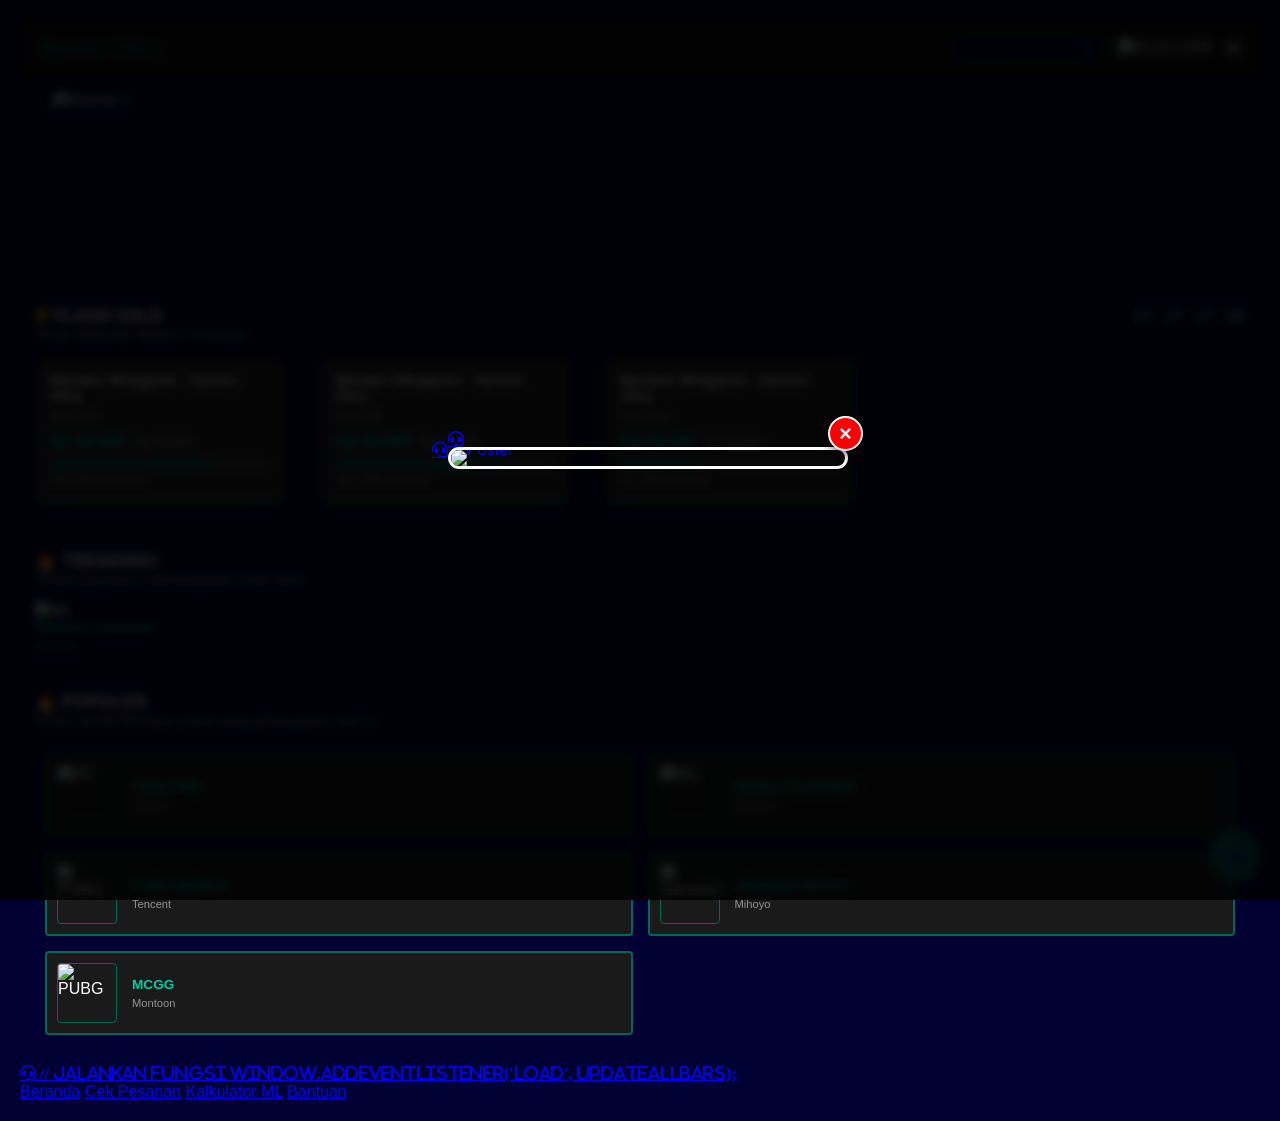
==== index.html @ 35e87192 "frist web" ====
<!DOCTYPE html>
<html lang="id">
<head>
    <meta charset="UTF-8">
    <meta name="viewport" content="width=device-width, initial-scale=1.0">
    <title>Dyemen Ohry</title>
    <link rel="stylesheet" href="Halaman dymen.css">
    <link rel="stylesheet" href="https://cdnjs.cloudflare.com/ajax/libs/font-awesome/6.0.0/css/all.min.css">
</head>
<body>

    <header>
        <div class="navbar">
            <div class="logo">Dymen Ohry</div>
            <div class="nav-icons">
                
                <div class="search-wrapper">
  <input type="text" class="search-field" placeholder="Search...">
  <button class="search-icon">
    <svg viewBox="0 0 24 24" width="14" height="14" stroke="currentColor" stroke-width="3" fill="none">
      <circle cx="11" cy="11" r="8"></circle>
      <line x1="21" y1="21" x2="16.65" y2="16.65"></line>
    </svg>
  </button>
</div>

                <div class="lang-selector">
                    <img src="https://flagcdn.com/w20/id.png" alt="ID"> ID / IDR
                </div>
                <i class="fas fa-bars"></i>
            </div>
        </div>
    </header>

   <section class="banner-slider">
    <div class="slider-wrapper" id="sliderWrapper">
        <div class="slide">
            <img src="https://images.unsplash.com/photo-1542751371-adc38448a05e?q=80&w=1000" alt="Banner 1">
        </div>
        <div class="slide">
            <img src="https://images.unsplash.com/photo-1511512578047-dfb367046420?q=80&w=1000" alt="Banner 2">
        </div>
        <div class="slide">
            <img src="https://images.unsplash.com/photo-1552820728-8b83bb6b773f?q=80&w=1000" alt="Banner 3">
        </div>
    </div>
</section>


        <section class="section flash-sale">
            <div class="section-header">
                <h2><i class="fas fa-bolt" style="color: #ffcc00;"></i> FLASH SALE</h2>
                <div class="timer">
                    <span>17</span> : <span>17</span> : <span>17</span> : <span>24</span>
                </div>
            </div>
            <p class="sub-text">Pesan sekarang! Sebelum Kehabisan</p>
 </div>
            </div>
            <div style="display: flex; flex-direction: row; gap: 5px; overflow-x: auto; padding-bottom: 5px;">

    <a href="https://vt.tiktok.com/ZS9JhWjQQMGhP-boAyQ/" target="_blank" style="text-decoration: none; color: inherit; min-width: 280px; flex: 0 0 auto;">
        <div class="card card-flash" id="sliderFlashSale">
            <div class="card-content" id="sliderFlashSale">
                <h3>Member Mingguan - Dymen Ohry</h3>
                <p>Free Fire</p>
                <div class="price">
                    <span class="curr-price">Rp 26.499</span>
                    <span class="old-price">Rp 32.000</span>
                </div>
                <div class="progress-bar">
                    <div class="fill" id="progressFill1"></div>
                </div>
                <span class="sold-text">
                    <span id="currentStock">150</span> / <span id="totalStock">200</span> purchased
                </span>
            </div>
        </div>
    </a>

    <a href="https://vt.tiktok.com/ZS9JhWjQQMGhP-boAyQ/" target="_blank" style="text-decoration: none; color: inherit; min-width: 280px; flex: 0 0 auto;">
        <div class="card card-flash" id="sliderFlashSale">
            <div class="card-content" id="sliderFlashSale">
                <h3>Member Mingguan - Dymen Ohry</h3>
                <p>Free Fire</p>
                <div class="price">
                    <span class="curr-price">Rp 26.499</span>
                    <span class="old-price">Rp 32.000</span>
                </div>
                <div class="progress-bar">
                    <div class="fill" id="progressFill2"></div>
                </div>
                <span class="sold-text">
                    <span id="currentStock">150</span> / <span id="totalStock">200</span> purchased
                </span>
            </div>
        </div>
    </a>

    <a href="https://vt.tiktok.com/ZS9JhWjQQMGhP-boAyQ/" target="_blank" style="text-decoration: none; color: inherit; min-width: 280px; flex: 0 0 auto;">
        <div class="card card-flash" id="sliderFlashSale">
            <div class="card-content" id="sliderFlashSale">
                <h3>Member Mingguan - Dymen Ohry</h3>
                <p>Free Fire</p>
                <div class="price">
                    <span class="curr-price">Rp 26.499</span>
                    <span class="old-price">Rp 32.000</span>
                </div>
                <div class="progress-bar">
                    <div class="fill" id="progressFill3"></div>
                </div>
                <span class="sold-text">
                    <span id="currentStock">70</span> / <span id="totalStock">200</span> purchased
                </span>
            </div>
        </div>
    </a>

</div>

        </section>

        <section class="section">
            <div class="section-header">
                <h2>🔥 TRENDING!</h2>
            </div>
            <p class="sub-text">Produk yang kami rekomendasikan untuk kamu</p>
            <a href="https://vt.tiktok.com/ZS9JhWjQQMGhP-boAyQ/" target="_blank" style="text-decoration: none; color: inherit; min-width: 280px; flex: 0 0 auto;">
            <div class="item-wide">
                <img src="https://via.placeholder.com/50" alt="ML">
                <div class="info">
                    <h4>Mobile Legends</h4>
                    <p>Moonton</p>
                </div>
                </a>
            </div>
        </section>

        <section class="section">
            <div class="section-header">
                <h2>🔥 POPULER</h2>
            </div>
            <p class="sub-text">Berikut adalah beberapa produk yang paling populer saat ini.</p>
                <div class="container-game">
    <div class="grid-item">
        <img src="https://via.placeholder.com/60" alt="FF">
        <div class="info">
            <h4>Free Fire</h4>
            <p>Garena</p>
        </div>
    </div>

    <div class="grid-item">
        <img src="https://encrypted-tbn0.gstatic.com/images?q=tbn:ANd9GcRg60k0Ba3_-ROlGcbKgHd9SGGoHhOLerPmKCtzcNPt5w&s=10" alt="ML">
        <div class="info">
            <h4>Mobile Legends</h4>
            <p>Moonton</p>
        </div>
    </div>

    <div class="grid-item">
        <img src="https://via.placeholder.com/60" alt="PUBG">
        <div class="info">
            <h4>PUBG Mobile</h4>
            <p>Tencent</p>
        </div>
    </div>
    <div class="grid-item">
        <img src="https://cdn2.steamgriddb.com/icon/ffbab8235ddc5c0290ecd6ceccc0a61a.png" alt="Genshin">
        <div class="info">
            <h4>Genshin Impact</h4>
            <p>Mihoyo</p>
        </div>
    </div>
    <div class="grid-item">
        <img src="https://via.placeholder.com/60" alt="PUBG">
        <div class="info">
            <h4>MCGG</h4>
            <p>Montoon</p>
        </div>
    </div>
</div>

                </div>
                </div>
        </section>
    </main>

    <div class="floating-btn">
        <a href="https://api.whatsapp.com/send/?phone=62083857793319&text=halo+min+saya+ada+kendala+pada+dymen+top+up&type=phone_number&app_absent=0"<i class="fas fa-headset"></i>
    </div>
    
<script>
    const wrapper = document.getElementById('sliderWrapper');
    const slides = document.querySelectorAll('.slide');
    let index = 0;

    function nextSlide() {
        index++;
        
        // Jika sudah sampai slide terakhir, balik ke slide pertama
        if (index >= slides.length) {
            index = 0;
        }
        
        // Geser wrapper berdasarkan index
        const offset = -index * 100;
        wrapper.style.transform = `translateX(${offset}%)`;
    }

    // Jalankan otomatis setiap 3 detik (3000ms)
    setInterval(nextSlide, 3000);
</script>
 
<script>
    function updateAllBars() {
        const allCards = document.querySelectorAll('.card-content');
        allCards.forEach(card => {
            const currentElement = card.querySelector('#currentStock');
            const totalElement = card.querySelector('#totalStock');
            const fillElement = card.querySelector('.fill');

            if (currentElement && totalElement && fillElement) {
                const current = parseInt(currentElement.innerText);
                const total = parseInt(totalElement.innerText);
                let percentage = (current / total) * 100;
                
                fillElement.style.width = percentage + "%";
                fillElement.style.opacity = (current === 0) ? "0" : "1";
            }
        });
    }
    window.addEventListener('load', updateAllBars);
</script>


    // Jalankan fungsi
    window.addEventListener('load', updateAllBars);
</script>
<script>
  const s = document.getElementById('sliderFlashSale');
  setInterval(() => {
    // Jika sudah di ujung, balik ke awal. Jika belum, geser ke kanan.
    s.scrollLeft + s.offsetWidth >= s.scrollWidth ? s.scrollLeft = 0 : s.scrollLeft += s.offsetWidth;
  }, 3000); // 3000 = 3 detik
</script>
<script>const searchInput = document.querySelector('.search-field');
const items = document.querySelectorAll('.grid-item');

searchInput.addEventListener('input', function() {
  const filter = searchInput.value.toLowerCase();

  items.forEach(item => {
    // Mencari teks di dalam h4 (nama game) dan p (developer)
    const text = item.querySelector('.info').textContent.toLowerCase();
    
    if (text.includes(filter)) {
      item.style.display = "flex"; // Kembali ke flex agar gambar & teks tetap rapi
    } else {
      item.style.display = "none";
    }
  });
});

</script>
<script>
    // 1. Cari ikon bar yang sudah ada di HTML
    const btnBar = document.querySelector('.fa-bars');
    
    // 2. Buat elemen menu secara otomatis
    const dropMenu = document.createElement('div');
    dropMenu.className = 'menu-nimpa';
    dropMenu.innerHTML = `
        <a href="#">Beranda</a>
        <a href="#">Cek Pesanan</a>
        <a href="#">Kalkulator ML</a>
        <a href="#">Bantuan</a>
    `;
    
    // Masukkan ke dalam body (supaya tidak ngerusak div navbar kamu)
    document.body.appendChild(dropMenu);

    // 3. Logika Klik
    btnBar.style.cursor = 'pointer';
    btnBar.addEventListener('click', function(e) {
        e.stopPropagation(); // Biar ga langsung nutup pas diklik
        dropMenu.classList.toggle('show');
        
        // Atur posisi tepat di bawah ikon bar secara dinamis
        const rect = btnBar.getBoundingClientRect();
        dropMenu.style.top = (rect.bottom + window.scrollY + 10) + 'px';
        dropMenu.style.right = (window.innerWidth - rect.right) + 'px';
    });

    // 4. Klik di luar menu buat nutup
    document.addEventListener('click', function() {
        dropMenu.classList.remove('show');
    });
</script>


<div id="wrapper-poster-utama" style="display: flex; position: fixed; top: 0; left: 0; width: 100vw; height: 100vh; background: rgba(0,0,0,0.85); z-index: 99999999; justify-content: center; align-items: center; backdrop-filter: blur(5px); margin: 0; padding: 0;">
    
    <div style="position: relative; width: 90%; max-width: 400px; line-height: 0;">
        
        <div onclick="document.getElementById('wrapper-poster-utama').style.display='none'" 
             style="position: absolute; top: -15px; right: -15px; width: 35px; height: 35px; background: #ff0000; color: white; border: 2px solid #fff; border-radius: 50%; display: flex; justify-content: center; align-items: center; cursor: pointer; font-weight: bold; font-size: 22px; z-index: 100000000; line-height: normal; box-shadow: 0 4px 10px rgba(0,0,0,0.5);">
            &times;
        </div>

        <a href="https://LINK-TUJUAN-KAMU.com" target="_blank" style="display: block; border: none; outline: none; text-decoration: none;">
            <img src="https://i.ibb.co/vz6mD6K/price-list.jpg" 
                 alt="Poster" 
                 style="width: 100%; height: auto; display: block; border-radius: 12px; border: 3px solid #fff;">
        </a>

    </div>
</div>
</body>
</html>
---- Halaman dymen.css ----
:root {
    --bg-dark: #1a1a1a;
    --bg-card: #252525;
    --primary-pink: #00665c; /* Berubah jadi Hijau Dongker */
    --text-white: #ffffff;
    --text-gray: #b0b0b0;
}

* {
    margin: 0;
    padding: 0;
    box-sizing: border-box;
    font-family: 'Segoe UI', sans-serif;
}

body {
    background-color: var(--bg-dark);
    color: var(--text-white);
    padding-bottom: 50px;
}

/* Navbar */
.navbar {
    display: flex;
    justify-content: space-between;
    align-items: center;
    padding: 15px 20px;
    background: #111;
}

.logo {
    color: var(--primary-pink);
    font-weight: bold;
    font-size: 1.2rem;
    letter-spacing: 1px;
}

.nav-icons {
    display: flex;
    gap: 15px;
    align-items: center;
}

/* Banner */
.banner-container {
    display: flex;
    gap: 10px;
    padding: 15px;
    overflow-x: auto;
}

.banner {
    min-width: 85%;
    height: 180px;
    border-radius: 15px;
    background: linear-gradient(45deg, #333, #555);
}

/* Sections */
.section {
    padding: 20px 15px;
}

.section-header {
    display: flex;
    justify-content: space-between;
    align-items: center;
}

h2 { font-size: 1.1rem; }
.sub-text {
    font-size: 0.8rem;
    color: var(--text-gray);
    margin-bottom: 15px;
}

/* Flash Sale Card */
.card-flash {
  display: flex;
  justify-content: flex-start;
    background: var(--bg-card);
    border-radius: 12px;
    width: 250px;
    position: ;
    overflow-x: auto;
    border-bottom: 4px solid var(--primary-pink);
    display: flex !important;
    flex-direction: row;
}

.card-content { padding: 15px;}
.card-content h3 { font-size: 0.9rem; margin-bottom: 5px; }
.card-content p { font-size: 0.75rem; color: var(--text-gray); }

.price { margin: 10px 0; }
.curr-price { color: #00cca3; font-weight: bold; } /* Hijau terang untuk harga */
.old-price { text-decoration: line-through; color: var(--text-gray); font-size: 0.8rem; margin-left: 5px; }

.progress-bar {
    height: 6px;
    background: #444;
    border-radius: 10px;
    margin-top: 10px;
}

.fill { background: var(--primary-pink); height: 100%; border-radius: 10px; }
.sold-text { font-size: 0.65rem; color: var(--text-gray); }

.card-footer {
    display: flex;
    justify-content: flex-end;
    gap: 5px;
    padding: 10px;
}

.discount-tag { background: #002e2a; color: #00ffcc; font-size: 0.7rem; padding: 3px 8px; border-radius: 5px; }
.instan-tag { background: #222; font-size: 0.7rem; padding: 3px 8px; border-radius: 5px; color: #00ffcc; }

/* Container utama untuk mengatur posisi kotak */
.container-game {
    display: grid;
    grid-template-columns: repeat(2, 1fr); /* Maksimal 2 kotak ke samping */
    gap: 15px; /* Jarak antar kotak agar tidak menempel */
    padding: 10px;
    background-color: #000; /* Background dasar hitam */
}

/* Styling setiap kotak item */
.grid-item {
    display: flex;
    align-items: center;
    background-color: #1a1a1a; /* Warna dalam kotak hitam agak terang */
    
    /* Border Kotak Hijau Dongker */
    border: 2px solid #00665c; 
    border-radius: 4px; /* Sudut kotak (ubah ke 0px jika ingin sangat tajam) */
    
    padding: 10px;
    transition: 0.3s;
}

/* Efek saat kursor di atas kotak (opsional) */
.grid-item:hover {
    box-shadow: 0 0 10px #00665c; /* Efek menyala hijau */
}

/* Styling gambar di dalam kotak */
.grid-item img {
    width: 60px;
    height: 60px;
    border-radius: 4px;
    margin-right: 15px;
    border: 1px solid #00665c; /* Border hijau kecil untuk gambar */
}

/* Text styling */
.info h4 {
    color: #00cca3; 
    margin: 0;
    font-size: 14px;
    text-transform: uppercase;
}

.info p {
    color: #ffffff;
    margin: 5px 0 0 0;
    font-size: 12px;
    opacity: 0.8;
}

}

.grid-item img { width: 50px; border-radius: 8px; }
.info h4 { font-size: 0.85rem; }
.info p { font-size: 0.7rem; color: var(--text-gray); }

/* Floating Button */
.floating-btn {
    position: fixed;
    bottom: 20px;
    right: 20px;
    background: #00665c;
    width: 50px;
    height: 50px;
    border-radius: 50%;
    display: flex;
    justify-content: center;
    align-items: center;
    box-shadow: 0 4px 15px rgba(0, 102, 92, 0.4);
}

.banner-slider {
    width: 95%;
    margin: 15px auto;
    overflow: hidden; /* Sembunyikan gambar yang di luar frame */
    border-radius: 15px;
    position: relative;
}

.slider-wrapper {
    display: flex;
    transition: transform 0.5s ease-in-out; /* Efek halus saat geser */
    width: 100%;
}

.slide {
    min-width: 100%; /* Satu slide memenuhi layar */
}

.slide img {
    width: 100%;
    height: 180px;
    object-fit: cover; /* Agar gambar tidak gepeng */
    display: block;
}

.progress-bar {
    height: 8px;
    background: #444; /* Warna dasar saat kosong */
    border-radius: 10px;
    margin-top: 10px;
    overflow: hidden;
}

.fill {
    background: #00665c;
    height: 100%;
    width: 0%; /* Default 0, akan diisi oleh JS */
    border-radius: 10px;
    transition: width 0.5s ease-in-out; /* Animasi geser */
}
body { background-color: #121212; font-family: sans-serif; padding: 20px; }

/* Container Utama */
.search-wrapper {
  display: flex;
  align-items: center;
  background: #121212; /* Hitam Pekat */
  border: 1.5px solid #00665c; /* Border Hijau Neon Gelap */
  border-radius: 4px; /* Sudut agak tajam agar modern */
  padding: 2px 8px;
  width: 150px; /* Lebar kolom */
  transition: all 0.3s ease;
}

/* Input Teks */
.search-field {
  background: transparent;
  border: none;
  outline: none;
  color: #00cca3; /* Teks warna hijau terang */
  font-family: sans-serif;
  font-size: 11px;
  height: 18px; /* Ukuran mungil */
  width: 100%;
}

/* Placeholder (Teks bayangan) */
.search-field::placeholder {
  color: #00332e; /* Hijau sangat gelap agar tidak terlalu kontras */
}

/* Tombol Ikon */
.search-icon {
  background: none;
  border: none;
  color: #00665c;
  cursor: pointer;
  display: flex;
  align-items: center;
  padding: 0;
}

/* Efek saat diklik/fokus */
.search-wrapper:focus-within {
  box-shadow: 0 0 10px rgba(0, 102, 92, 0.4);
  border-color: #00cca3;
  width: 180px; /* Sedikit melebar saat diklik */
}

.search-field {
  background: transparent;
  border: none;
  outline: none;
  color: #00665c;
  height: 20px;
  width: 100%;
}

#myList {
  list-style: none;
  padding: 0;
}
/* Penambahan Background Biru Tua */
body {
    background-color: #000033 !important;
}

.container-game {
    background-color: #000033 !important;
}

.search-wrapper {
    background: #000033 !important;
}
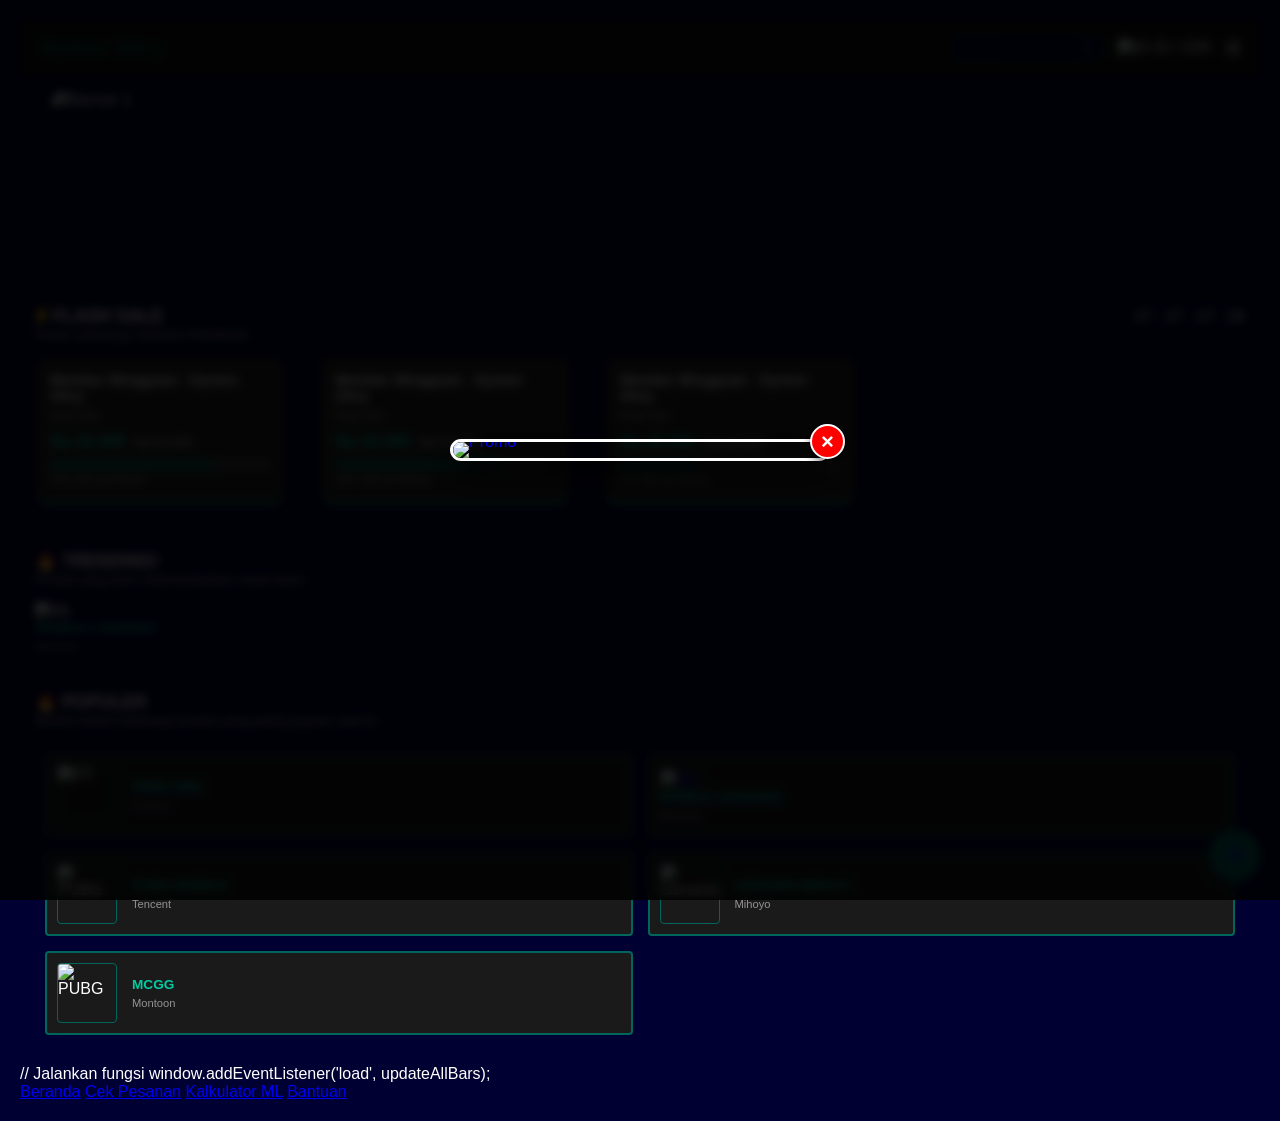
==== commit 80510fe1: "index.html" ====
--- a/index.html
+++ b/index.html
@@ -125,7 +125,7 @@
                 <h2>🔥 TRENDING!</h2>
             </div>
             <p class="sub-text">Produk yang kami rekomendasikan untuk kamu</p>
-            <a href="https://vt.tiktok.com/ZS9JhWjQQMGhP-boAyQ/" target="_blank" style="text-decoration: none; color: inherit; min-width: 280px; flex: 0 0 auto;">
+            <a href="mlbb.html" target="_blank" style="text-decoration: none; color: inherit; min-width: 280px; flex: 0 0 auto;">
             <div class="item-wide">
                 <img src="https://via.placeholder.com/50" alt="ML">
                 <div class="info">
@@ -143,23 +143,25 @@
             <p class="sub-text">Berikut adalah beberapa produk yang paling populer saat ini.</p>
                 <div class="container-game">
     <div class="grid-item">
-        <img src="https://via.placeholder.com/60" alt="FF">
+        <img src="https://img.utdstc.com/icon/084/12e/08412e977b5c2465e9ff9027ff141154e7c33f7ec3fe8246752781988ec4077b:200" alt="FF"><a href="ff.html">
         <div class="info">
             <h4>Free Fire</h4>
-            <p>Garena</p>
-        </div>
-    </div>
-
-    <div class="grid-item">
+            <p>Garena</p></a>
+        </div>
+    </div>
+
+    <div class="grid-item">
+        <a href="mlbb.html">
         <img src="https://encrypted-tbn0.gstatic.com/images?q=tbn:ANd9GcRg60k0Ba3_-ROlGcbKgHd9SGGoHhOLerPmKCtzcNPt5w&s=10" alt="ML">
         <div class="info">
             <h4>Mobile Legends</h4>
             <p>Moonton</p>
         </div>
-    </div>
-
-    <div class="grid-item">
-        <img src="https://via.placeholder.com/60" alt="PUBG">
+        </a>
+    </div>
+
+    <div class="grid-item">
+        <img src="https://encrypted-tbn0.gstatic.com/images?q=tbn:ANd9GcRoba1RPe-dSwqIDw4O5Wskz03p8vJNVn2LZA&s" alt="PUBG">
         <div class="info">
             <h4>PUBG Mobile</h4>
             <p>Tencent</p>
@@ -173,7 +175,7 @@
         </div>
     </div>
     <div class="grid-item">
-        <img src="https://via.placeholder.com/60" alt="PUBG">
+        <img src="https://encrypted-tbn0.gstatic.com/images?q=tbn:ANd9GcQiKjxMtecy0Z1o3vTZ6xY5NeEi1xU6PszY0Q&s" alt="PUBG">
         <div class="info">
             <h4>MCGG</h4>
             <p>Montoon</p>
@@ -187,7 +189,7 @@
     </main>
 
     <div class="floating-btn">
-        <a href="https://api.whatsapp.com/send/?phone=62083857793319&text=halo+min+saya+ada+kendala+pada+dymen+top+up&type=phone_number&app_absent=0"<i class="fas fa-headset"></i>
+        <a href="https://api.whatsapp.com/send/?phone=62083857793319&text=halo+min+saya+ada+kendala+pada+dymen+top+up&type=phone_number&app_absent=0"><i class="fas fa-headset"></i></a>
     </div>
     
 <script>
@@ -274,7 +276,7 @@
         <a href="#">Beranda</a>
         <a href="#">Cek Pesanan</a>
         <a href="#">Kalkulator ML</a>
-        <a href="#">Bantuan</a>
+        <a href="https://api.whatsapp.com/send/?phone=62083857793319&text=halo+min+saya+ada+kendala+pada+dymen+top+up&type=phone_number&app_absent=0><a href="#">Bantuan</a></a>
     `;
     
     // Masukkan ke dalam body (supaya tidak ngerusak div navbar kamu)
@@ -297,24 +299,25 @@
         dropMenu.classList.remove('show');
     });
 </script>
-
-
-<div id="wrapper-poster-utama" style="display: flex; position: fixed; top: 0; left: 0; width: 100vw; height: 100vh; background: rgba(0,0,0,0.85); z-index: 99999999; justify-content: center; align-items: center; backdrop-filter: blur(5px); margin: 0; padding: 0;">
-    
-    <div style="position: relative; width: 90%; max-width: 400px; line-height: 0;">
+<div id="popup-dymen-fixed" style="display: flex; position: fixed; top: 0; left: 0; width: 100vw; height: 100vh; background: rgba(0,0,0,0.85); z-index: 999999999; justify-content: center; align-items: center; backdrop-filter: blur(5px); margin: 0; padding: 0;">
+    
+    <div style="position: relative; width: 85%; max-width: 380px; line-height: 0;">
         
-        <div onclick="document.getElementById('wrapper-poster-utama').style.display='none'" 
-             style="position: absolute; top: -15px; right: -15px; width: 35px; height: 35px; background: #ff0000; color: white; border: 2px solid #fff; border-radius: 50%; display: flex; justify-content: center; align-items: center; cursor: pointer; font-weight: bold; font-size: 22px; z-index: 100000000; line-height: normal; box-shadow: 0 4px 10px rgba(0,0,0,0.5);">
+        <div onclick="document.getElementById('popup-dymen-fixed').style.display='none'" 
+             style="position: absolute; top: -15px; right: -15px; width: 35px; height: 35px; background: #ff0000; color: white; border: 2px solid #fff; border-radius: 50%; display: flex; justify-content: center; align-items: center; cursor: pointer; font-weight: bold; font-size: 22px; z-index: 1000000000; line-height: normal; box-shadow: 0 4px 10px rgba(0,0,0,0.5);">
             &times;
         </div>
 
-        <a href="https://LINK-TUJUAN-KAMU.com" target="_blank" style="display: block; border: none; outline: none; text-decoration: none;">
-            <img src="https://i.ibb.co/vz6mD6K/price-list.jpg" 
-                 alt="Poster" 
-                 style="width: 100%; height: auto; display: block; border-radius: 12px; border: 3px solid #fff;">
+        <a href="https://vt.tiktok.com/ZS9JhWjQQMGhP-boAyQ/" target="_blank" style="display: block; text-decoration: none; border: none;">
+            <img src="https://png.pngtree.com/png-clipart/20230104/original/pngtree-elegant-diamond-design-top-up-poster-png-image_8870742.png" 
+                 alt="Promo" 
+                 style="width: 100%; height: auto; display: block; border-radius: 15px; border: 3px solid #fff; box-shadow: 0 10px 30px rgba(0,0,0,1);">
         </a>
 
     </div>
 </div>
+
+
 </body>
 </html>
+
